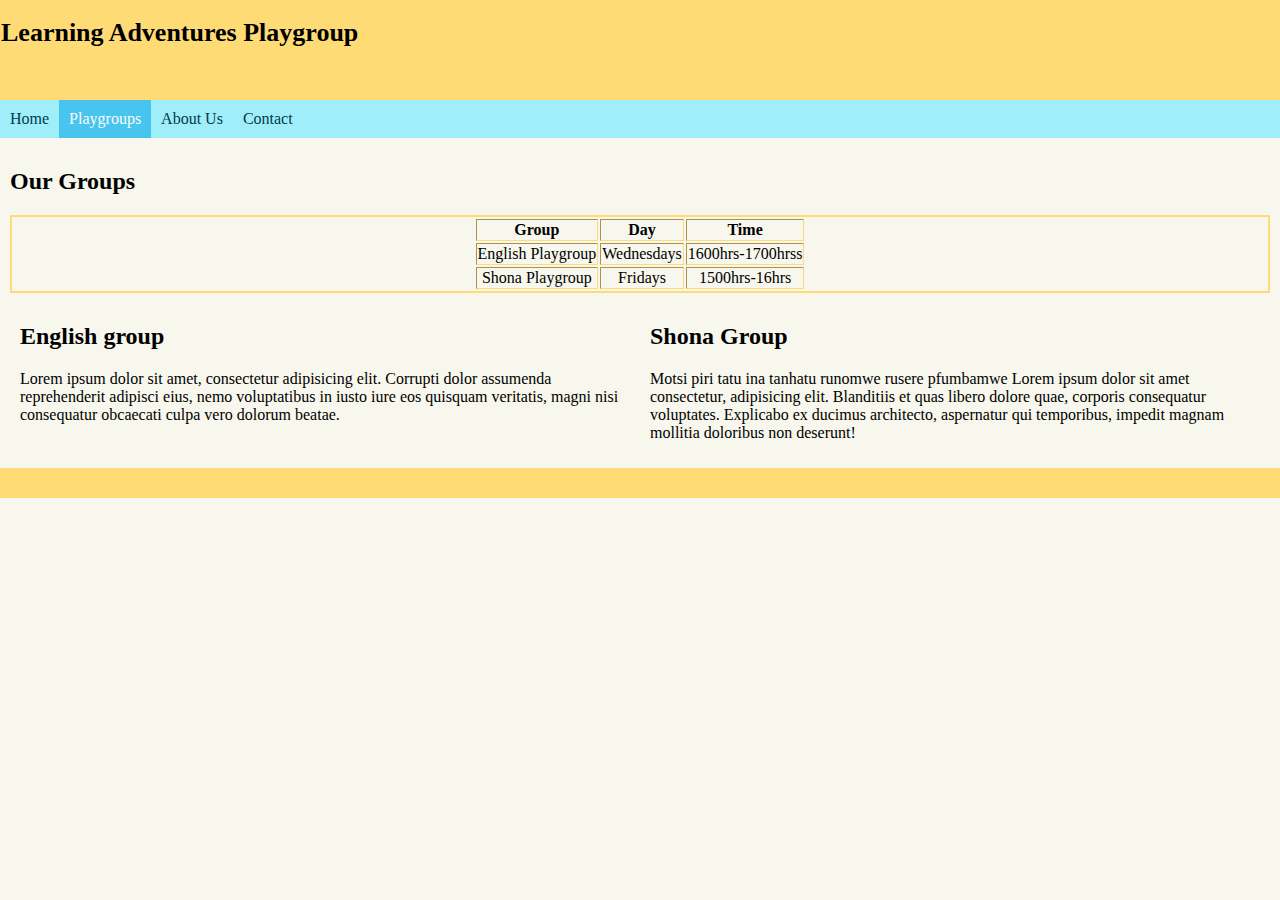
==== playgroups.html @ 23676db3 "first commit" ====
<!DOCTYPE html>
<html>
<head>
    <title>Learning Adventures Playgroup</title>
    <meta charset="utf-8">
    <meta name="viewport" content="width=device-width, initial-scale=1.0">
    <link rel="stylesheet" href="styles.css">
</head>
<body>
    <header>
        <h1>Learning Adventures Playgroup</h1>
    </header>
    <nav class="navbar">
        <ul>
            <li><a href="index.html">Home</a></li>
            <li><a href="playgroups.html" class="active">Playgroups</a></li>
            <li><a href="aboutus.html">About Us</a></li>
            <li><a href="contact.html">Contact</a></li>
        </ul>
    </nav>
    <main>
        <h2>Our Groups</h2>
        <table border="1 ">
            <tr align="center">
                <th>Group</th>
                <th>Day</th>
                <th>Time</th>
            </tr>
            <tr align="center">
                <td>English Playgroup</td>
                <td>Wednesdays</td>
                <td>1600hrs-1700hrss</td>
            </tr>
            <tr align="center">
                <td>Shona Playgroup</td>
                <td>Fridays</td>
                <td>1500hrs-16hrs</td>
            </tr>
          </table>

          <section class="playsec">
            <h2>English group</h2>
            <p>Lorem ipsum dolor sit amet, consectetur adipisicing elit. Corrupti dolor assumenda reprehenderit adipisci eius, nemo voluptatibus in iusto iure eos quisquam veritatis, magni nisi consequatur obcaecati culpa vero dolorum beatae.</p>
          </section>

          <section class="playsec">
            <h2>Shona Group</h2>
            <p>Motsi piri tatu ina tanhatu runomwe rusere pfumbamwe Lorem ipsum dolor sit amet consectetur, adipisicing elit. Blanditiis et quas libero dolore quae, corporis consequatur voluptates. Explicabo ex ducimus architecto, aspernatur qui temporibus, impedit magnam mollitia doloribus non deserunt!</p>
          </section>

    </main>
    <footer></footer>

</body>

</html>
---- styles.css ----
*{
    box-sizing: border-box;
}

body{
    background-color: #f7f7ed;
    margin: 0;
    padding: 0;

}

header{
    background-color: #ffdb76;
    padding: 1px;
    text-align: left;
    font-size: small;
    width: 100%;
    height: 100px;
}

header img{
    float: right;
    position: sticky;
    top: 0%;
    margin: 0;
    
}

.navbar ul{
    background-color: hsl(187, 88%, 80%);
    list-style-type: none;
    overflow: hidden;
    margin: 0;
    padding: 0;
}

.navbar a{
    text-decoration: none;
    color: hsl(193, 100%, 15%);
    display: block;
    padding: 10px;
    text-align: center;
    width: 100%;
}

.navbar li .active{
    background-color: hsl(195, 84%, 61%);
    color: hsl(0, 0%, 98%);
}

.navbar a:hover{
    cursor: pointer;
    background-color: hsl(187, 88%, 88%);
}

.navbar li{
    float: left;
}

main{
    max-width: 100%;
    padding: 10px;
}

aside{
    width: 20%;
    float: left;
    padding: 5px;
}

table{
    display: flex;
    justify-content: center;
    position: sticky;
    padding: 0px;
    border:2px solid #ffdb76;
}

section{
    width: 40%;
    float:left;
    padding: 5px;
}

article{
    width: 40%;
    float: right;
    padding: 5px;
}

footer{
    display: block;
    clear: both;
    background-color: #ffdb76;
    padding: 15px;
    margin-bottom: 0px;
    overflow: hidden;
}

footer address{
    float: inline-end;
    margin-bottom: 10px;
}

/*Contact form*/

.contactform{
    background-color: #e8e8e8;
    border: 2px solid hsl(48, 8%, 76%);
    border-radius: 20px;
    padding: 20px;
    margin-left: 50px;
    margin-top: 20px;
    width: max-content;
}

.contactform input{
    margin-bottom: 10px;
}

button{
    padding: 5px;
    border-radius: 5px;
    background-color: rgb(198, 205, 206);
    margin-top: 10px;
}

textarea, input{
    border-radius: 5px;
}

/* Playgroup */
.playsec{
    width: 50%;
    float:left;
    padding: 10px;
}
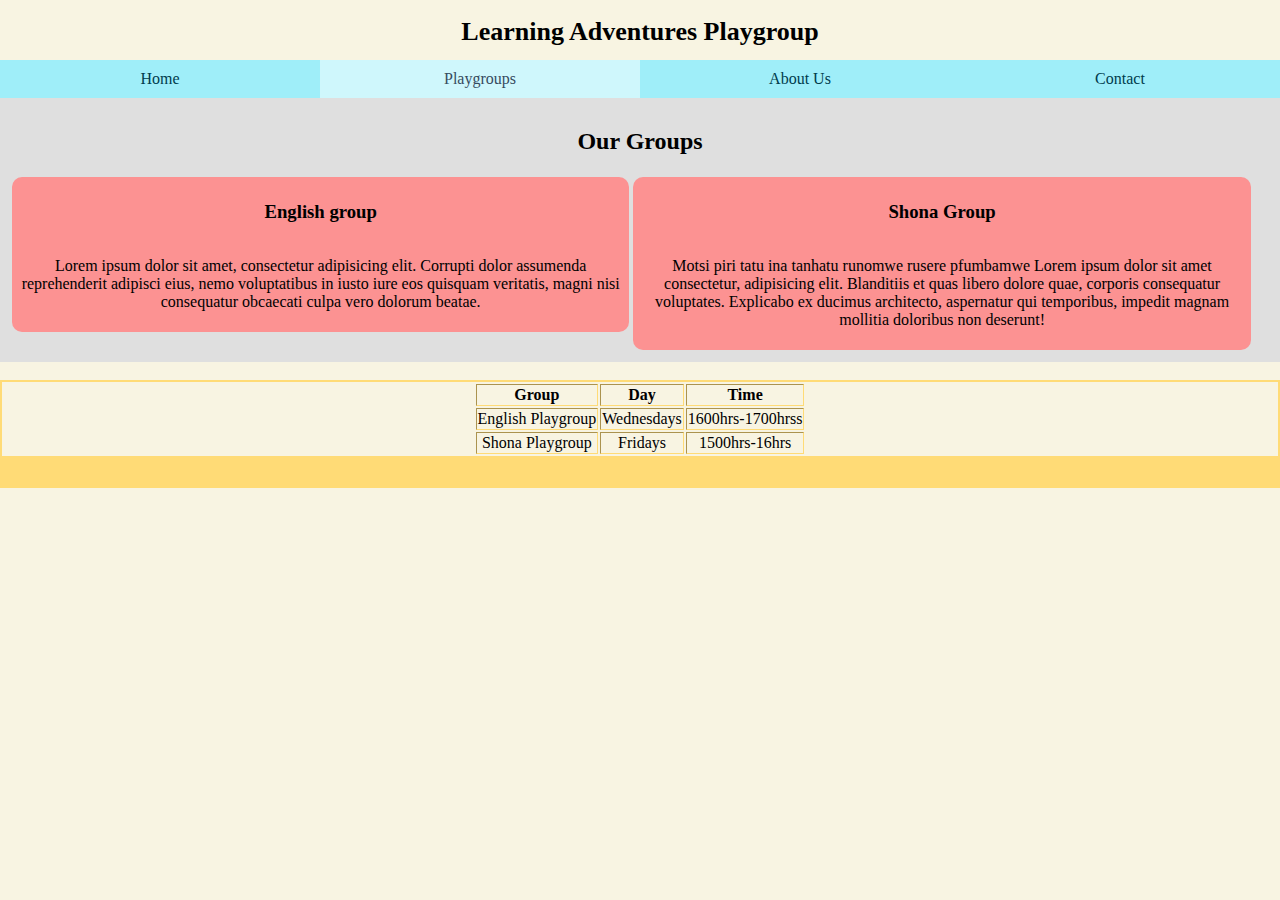
==== commit 350ce234: "website update" ====
--- a/playgroups.html
+++ b/playgroups.html
@@ -18,37 +18,40 @@
             <li><a href="contact.html">Contact</a></li>
         </ul>
     </nav>
-    <main>
+    <main class="pgmain">
         <h2>Our Groups</h2>
-        <table border="1 ">
-            <tr align="center">
-                <th>Group</th>
-                <th>Day</th>
-                <th>Time</th>
-            </tr>
-            <tr align="center">
-                <td>English Playgroup</td>
-                <td>Wednesdays</td>
-                <td>1600hrs-1700hrss</td>
-            </tr>
-            <tr align="center">
-                <td>Shona Playgroup</td>
-                <td>Fridays</td>
-                <td>1500hrs-16hrs</td>
-            </tr>
-          </table>
+       
 
           <section class="playsec">
-            <h2>English group</h2>
+            <h3>English group</h3>
             <p>Lorem ipsum dolor sit amet, consectetur adipisicing elit. Corrupti dolor assumenda reprehenderit adipisci eius, nemo voluptatibus in iusto iure eos quisquam veritatis, magni nisi consequatur obcaecati culpa vero dolorum beatae.</p>
           </section>
 
           <section class="playsec">
-            <h2>Shona Group</h2>
+            <h3>Shona Group</h3>
             <p>Motsi piri tatu ina tanhatu runomwe rusere pfumbamwe Lorem ipsum dolor sit amet consectetur, adipisicing elit. Blanditiis et quas libero dolore quae, corporis consequatur voluptates. Explicabo ex ducimus architecto, aspernatur qui temporibus, impedit magnam mollitia doloribus non deserunt!</p>
           </section>
 
-    </main>
+    </main><br>
+
+    <table border="1">
+        <tr align="center">
+            <th>Group</th>
+            <th>Day</th>
+            <th>Time</th>
+        </tr>
+        <tr align="center">
+            <td>English Playgroup</td>
+            <td>Wednesdays</td>
+            <td>1600hrs-1700hrss</td>
+        </tr>
+        <tr align="center">
+            <td>Shona Playgroup</td>
+            <td>Fridays</td>
+            <td>1500hrs-16hrs</td>
+        </tr>
+      </table>
+
     <footer></footer>
 
 </body>
--- a/styles.css
+++ b/styles.css
@@ -3,35 +3,30 @@
 }
 
 body{
-    background-color: #f7f7ed;
+    display: flex;
+    flex-direction: column;
+    background-color: hsl(47, 63%, 93%);
+    min-height: 100vh;
     margin: 0;
-    padding: 0;
-
 }
 
 header{
-    background-color: #ffdb76;
-    padding: 1px;
-    text-align: left;
+    
+    text-align: center;
     font-size: small;
     width: 100%;
-    height: 100px;
+    height: 60px;
+    font-family: fantasy;
 }
 
-header img{
-    float: right;
-    position: sticky;
-    top: 0%;
-    margin: 0;
-    
-}
 
 .navbar ul{
     background-color: hsl(187, 88%, 80%);
     list-style-type: none;
-    overflow: hidden;
     margin: 0;
     padding: 0;
+    display: flex;
+    justify-content: center;
 }
 
 .navbar a{
@@ -44,8 +39,8 @@
 }
 
 .navbar li .active{
-    background-color: hsl(195, 84%, 61%);
-    color: hsl(0, 0%, 98%);
+    background-color: hsl(187, 88%, 90%);
+    color: hsl(208, 27%, 29%);
 }
 
 .navbar a:hover{
@@ -54,18 +49,25 @@
 }
 
 .navbar li{
-    float: left;
+ width: 25%;
 }
 
-main{
+.indexmain{
     max-width: 100%;
     padding: 10px;
+    background-color: rgb(223, 223, 223);
+    display: flex;
+    justify-content: space-between;
 }
 
+
 aside{
-    width: 20%;
+    width: 19%;
     float: left;
     padding: 5px;
+    background-color: #fc9292;
+    border-radius: 10px;
+    box-shadow: whitesmoke;
 }
 
 table{
@@ -77,20 +79,26 @@
 }
 
 section{
-    width: 40%;
+    width: 39%;
     float:left;
     padding: 5px;
+    background-color: #fc9292;
+    border-radius: 10px;
+    box-shadow: whitesmoke;
 }
 
 article{
-    width: 40%;
+    width: 39%;
     float: right;
     padding: 5px;
+    background-color: #fc9292;
+    border-radius: 20px;
+    box-shadow: whitesmoke;
 }
 
 footer{
-    display: block;
-    clear: both;
+    display: flex;
+    justify-content: space-between;
     background-color: #ffdb76;
     padding: 15px;
     margin-bottom: 0px;
@@ -131,7 +139,22 @@
 
 /* Playgroup */
 .playsec{
-    width: 50%;
-    float:left;
+    display: flex;
+    flex-direction: column;
+    justify-content: center;
+    padding: 5px;
+    text-align: center;
+    margin: 2px;
+    width: 49%;
+}
+
+.pgmain{
+    max-width: 100%;
     padding: 10px;
+    background-color: rgb(223, 223, 223);
+    
 }
+
+.pgmain h2{
+    text-align: center;
+}
